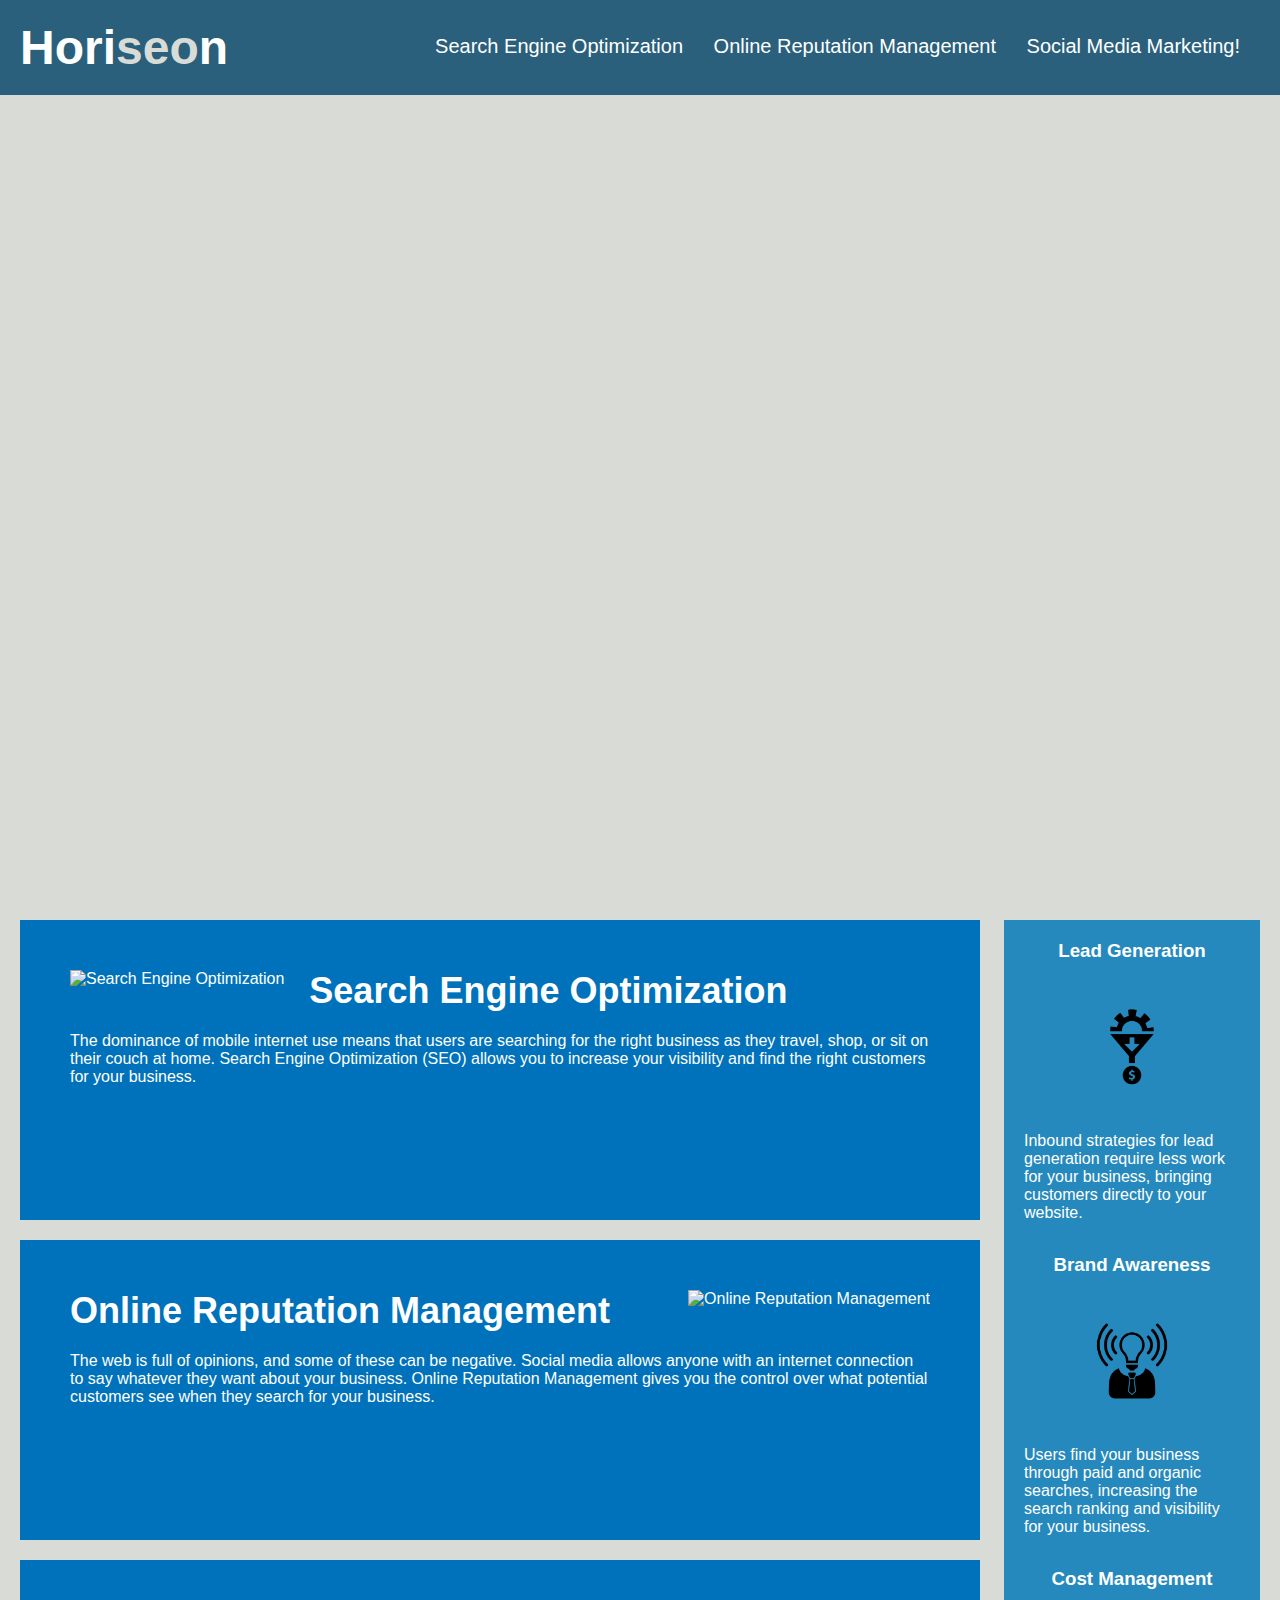
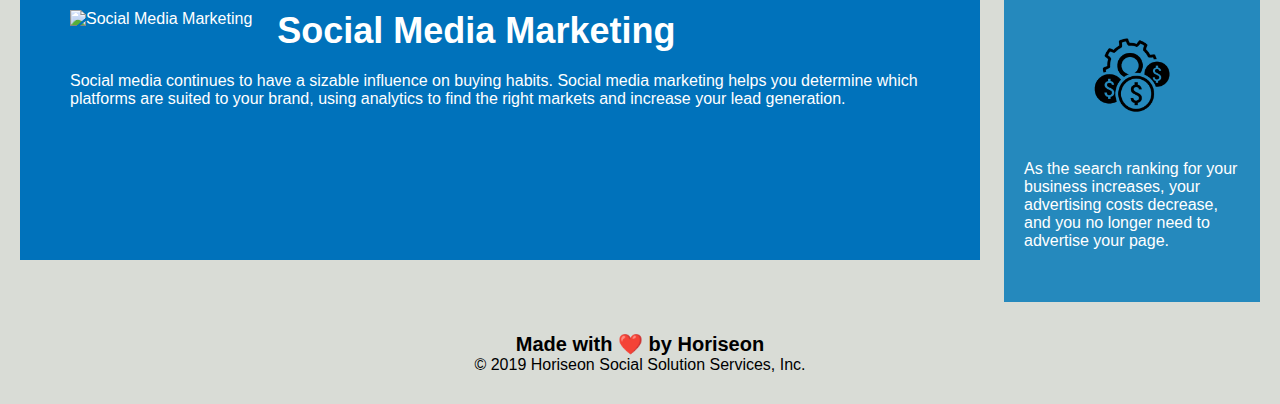
==== index.html @ bc3a037d "Moved index.html to root and modified links to assets" ====
<!DOCTYPE html>
<html lang="en-gb">
<head>
 <meta charset="UTF-8" />
    <link rel="stylesheet" href="./starter/assets/css/style.css">
 <title>website</title>
</head>
<body>
 <header class="header" id="myheader">
<h1>Hori<span class="seo">seo</span>n</h1>
<div>
 <ul>
 <li>
<a href="#search-engine-optimization">Search Engine Optimization</a> 
 </li>
 <li>
<a href="#online-reputation-management">Online Reputation Management</a>
 </li>
<li>
<a href="#social-media-marketing">Social Media Marketing!</a>
 </li>
</ul>
 </div>
</header>
<div class="hero"></div>
<section class="content">
<article  id="search-engine-optimization" class="search-engine-optimization">
 <img src="./starter/assets/images/search-engine-optimization.jpg" class="float-left" alt="Search Engine Optimization" />
 <h2>Search Engine Optimization</h2>
 <p>
     The dominance of mobile internet use means that users are searching for the right business as they
     travel, shop, or sit on their couch at home. Search Engine Optimization (SEO) allows you to increase
     your visibility and find the right customers for your business.
 </p>
 </article>
 <article id="online-reputation-management" class="online-reputation-management">
 <img src="./starter/assets/images/online-reputation-management.jpg" class="float-right" alt="Online Reputation Management" />
 <h2>Online Reputation Management</h2>
<p>
      The web is full of opinions, and some of these can be negative. Social media allows anyone with an
      internet connection to say whatever they want about your business. Online Reputation Management gives
      you the control over what potential customers see when they search for your business.
 </p>
 </article>
 <article id="social-media-marketing" class="social-media-marketing">
 <img src="./starter/assets/images/social-media-marketing.jpg" class="float-left" alt="Social Media Marketing"/>
 <h2>Social Media Marketing</h2>
<p>
     Social media continues to have a sizable influence on buying habits. Social media marketing helps you
     determine which platforms are suited to your brand, using analytics to find the right markets and
     increase your lead generation.
 </p>
 </article>
 </section>
 <section class="benefits">
<aside class="benefit-lead">
<h3>Lead Generation</h3>
<img src="./starter/assets/images/lead-generation.png" />
<p>
        Inbound strategies for lead generation require less work for your business, bringing customers directly
        to your website.
</p>
</aside>
 <aside class="benefit-brand">
 <h3>Brand Awareness</h3>
 <img src="./starter/assets/images/brand-awareness.png" />
 <p>
         Users find your business through paid and organic searches, increasing the search ranking and visibility
         for your business.
</p>
</aside>
<aside class="benefit-cost">
 <h3>Cost Management</h3>
 <img src="./starter/assets/images/cost-management.png"></img>
 <p>
     As the search ranking for your business increases, your advertising costs decrease, and you no longer
     need to advertise your page.
 </p>
 </aside>
 </section>
 <footer class="footer">
 <h2>Made with ❤️️ by Horiseon</h2>
 <p>
 &copy; 2019 Horiseon Social Solution Services, Inc.
</p>
</footer>
</body>
</html>
---- starter/assets/css/style.css ----
* {
    box-sizing: border-box;
    padding: 0;
    margin: 0;
}


/* Body Style*/
body {
    background-color: #d9dcd6;
}

/* Header Style*/
.header {
    padding: 20px;
    font-family: 'Trebuchet MS', 'Lucida Sans Unicode', 'Lucida Grande', 'Lucida Sans', Arial, sans-serif;
    background-color: #2a607c;
    color: #ffffff;
}

/* Style for Header H1 */
.header h1 {
    display: inline-block;
    font-size: 48px;
}

/* Style "seo" in Header H1 */
.header h1 .seo {
    color: #d9dcd6;
}

/* Style for Div */
.header div {
    padding-top: 15px;
    margin-right: 20px;
    float: right;
    font-family: 'Gill Sans', 'Gill Sans MT', Calibri, 'Trebuchet MS', sans-serif;
    font-size: 20px;
}

/* Style for div Un-ordered list */
.header div ul {
    list-style-type: none;
}

/* Style for List item in Un-ordered list */
.header div ul li {
    display: inline-block;
    margin-left: 25px; 
}

/* Style for address link */
a {
    color: #ffffff;
    text-decoration: none;
}

/* Style for paragraph */
p {
    font-size: 16px;
}

/* Style for class hero */
.hero {
    height: 800px;
    width: 100%;
    margin-bottom: 25px;
    background-image: url("../images/digital-marketing-meeting.jpg");
    background-size: cover;
    background-position: center;
}

/* Style for class float-left */
.float-left {
    float: left;
    margin-right: 25px;
}

/* Style for class float-right */
.float-right {
    float: right;
    margin-left: 25px;
}

/* Style for class content */
.content {
    width: 75%;
    display: inline-block;
    margin-left: 20px;
}

/* Style for class benefits */
.benefits {
    margin-right: 20px;
    padding: 20px;
    clear: both;
    float: right;
    width: 20%;
    height: 100%;
    font-family: 'Gill Sans', 'Gill Sans MT', Calibri, 'Trebuchet MS', sans-serif;
    background-color: #2589bd;
}

/* Style for class benefit-lead */
.benefit-lead {
    margin-bottom: 32px;
    color: #ffffff;
}

/* Style for class benefit-brand */
.benefit-brand {
    margin-bottom: 32px;
    color: #ffffff;
}

/* Style for class benefit-cost */
.benefit-cost {
    margin-bottom: 32px;
    color: #ffffff;
}

/* Style for class benefit-lead heading3 */
.benefit-lead h3 {
    margin-bottom: 10px;
    text-align: center;
}

/* Style for class benefit-brand heading3 */
.benefit-brand h3 {
    margin-bottom: 10px;
    text-align: center;
}

/* Style for class benefit-cost heading3 */
.benefit-cost h3 {
    margin-bottom: 10px;
    text-align: center;
}

/* Style for class benefit-lead image */
.benefit-lead img {
    display: block;
    margin: 10px auto;
    max-width: 150px;
}

/* Style for class benefit-brand image */
.benefit-brand img {
    display: block;
    margin: 10px auto;
    max-width: 150px;
}

/* Style for class benefit-cost image */
.benefit-cost img {
    display: block;
    margin: 10px auto;
    max-width: 150px;
}

/* Style for class search-engine-optimization */
.search-engine-optimization {
    margin-bottom: 20px;
    padding: 50px;
    height: 300px;
    font-family: 'Gill Sans', 'Gill Sans MT', Calibri, 'Trebuchet MS', sans-serif;
    background-color: #0072bb;
    color: #ffffff;
  }
  
  /* Style for class online-reputation-maanagement */
  .online-reputation-management {
    margin-bottom: 20px;
    padding: 50px;
    height: 300px;
    font-family: 'Gill Sans', 'Gill Sans MT', Calibri, 'Trebuchet MS', sans-serif;
    background-color: #0072bb;
    color: #ffffff;
  }
  
  /* Style for class social-media-marketing */
  .social-media-marketing {
    margin-bottom: 20px;
    padding: 50px;
    height: 300px;
    font-family: 'Gill Sans', 'Gill Sans MT', Calibri, 'Trebuchet MS', sans-serif;
    background-color: #0072bb;
    color: #ffffff;
  }
  
  /* Style for class search-engine-optimization image */
  .search-engine-optimization img {
    max-height: 200px;
  }
  
  /* Style for class online-reputation-maanagement image */
  .online-reputation-management img {
    max-height: 200px;
  }
  
  /* Style for class social-media-marketing image */
  .social-media-marketing img {
    max-height: 200px;
  }
  
  /* Style for class search-engine-optimization heading2 */
  .search-engine-optimization h2 {
    margin-bottom: 20px;
    font-size: 36px;
  }
  
  /* Style for class online-reputation-maanagement heading2 */
  .online-reputation-management h2 {
    margin-bottom: 20px;
    font-size: 36px;
  }
  
  /* Style for class social-media-marketing heading2 */
  .social-media-marketing h2 {
    margin-bottom: 20px;
    font-size: 36px;
  }
  
  /* Style for footer */
  .footer {
    padding: 30px;
    clear: both;
    font-family: 'Trebuchet MS', 'Lucida Sans Unicode', 'Lucida Grande', 'Lucida Sans', Arial, sans-serif;
    text-align: center;
  }
  
  /* Style for footer heading */
  .footer h2 {
    font-size: 20px;
  }
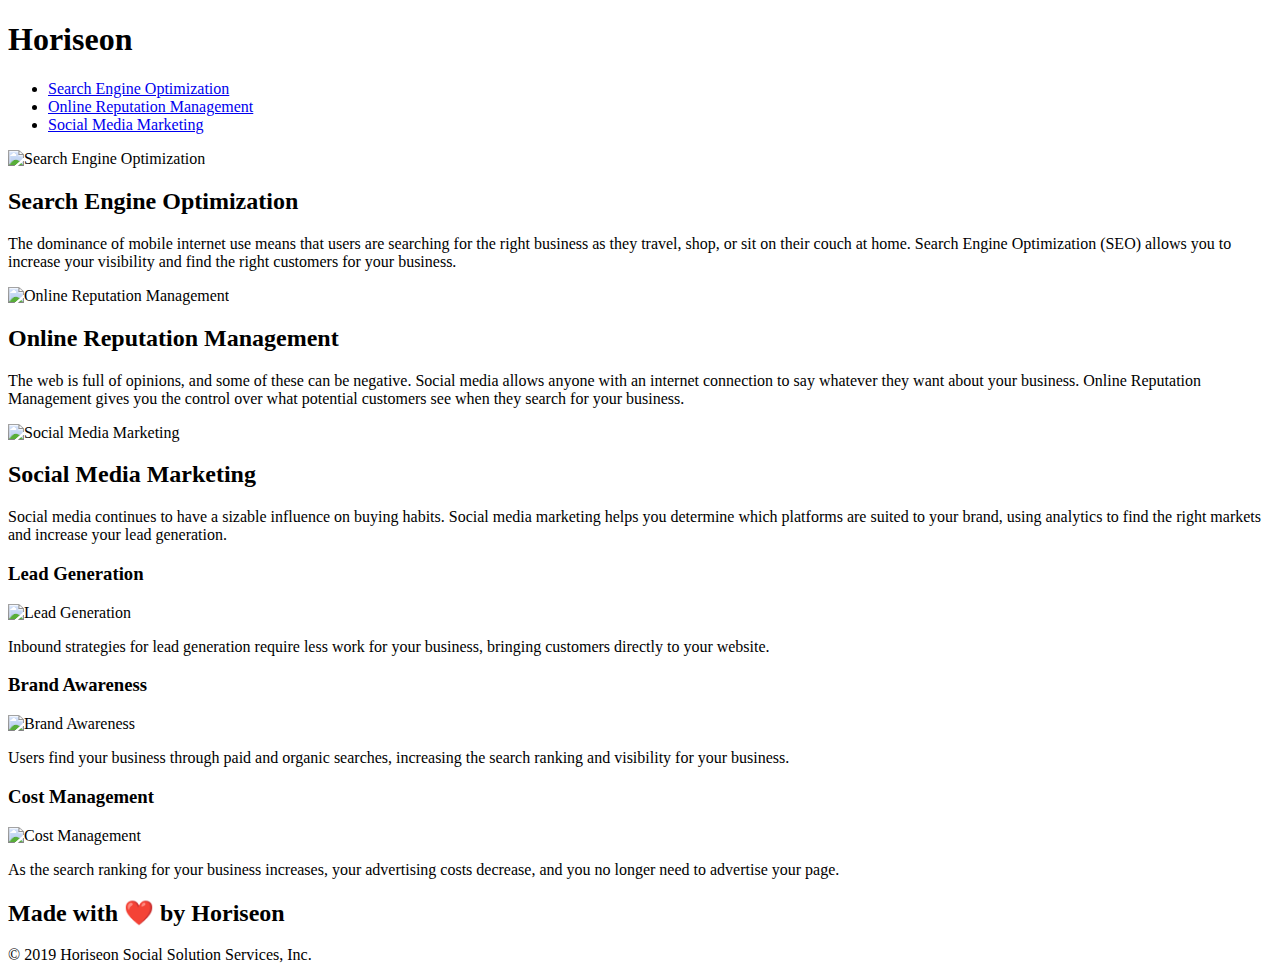
==== commit e70863a1: "Refactored html and css to fix alignment" ====
--- a/index.html
+++ b/index.html
@@ -1,88 +1,91 @@
 <!DOCTYPE html>
 <html lang="en-gb">
+
 <head>
- <meta charset="UTF-8" />
-    <link rel="stylesheet" href="./starter/assets/css/style.css">
- <title>website</title>
+    <meta charset="UTF-8" />
+    <link rel="stylesheet" href="./assets/css/style.css">
+    <title>website</title>
 </head>
+
 <body>
- <header class="header" id="myheader">
-<h1>Hori<span class="seo">seo</span>n</h1>
-<div>
- <ul>
- <li>
-<a href="#search-engine-optimization">Search Engine Optimization</a> 
- </li>
- <li>
-<a href="#online-reputation-management">Online Reputation Management</a>
- </li>
-<li>
-<a href="#social-media-marketing">Social Media Marketing!</a>
- </li>
-</ul>
- </div>
-</header>
-<div class="hero"></div>
-<section class="content">
-<article  id="search-engine-optimization" class="search-engine-optimization">
- <img src="./starter/assets/images/search-engine-optimization.jpg" class="float-left" alt="Search Engine Optimization" />
- <h2>Search Engine Optimization</h2>
- <p>
-     The dominance of mobile internet use means that users are searching for the right business as they
-     travel, shop, or sit on their couch at home. Search Engine Optimization (SEO) allows you to increase
-     your visibility and find the right customers for your business.
- </p>
- </article>
- <article id="online-reputation-management" class="online-reputation-management">
- <img src="./starter/assets/images/online-reputation-management.jpg" class="float-right" alt="Online Reputation Management" />
- <h2>Online Reputation Management</h2>
-<p>
-      The web is full of opinions, and some of these can be negative. Social media allows anyone with an
-      internet connection to say whatever they want about your business. Online Reputation Management gives
-      you the control over what potential customers see when they search for your business.
- </p>
- </article>
- <article id="social-media-marketing" class="social-media-marketing">
- <img src="./starter/assets/images/social-media-marketing.jpg" class="float-left" alt="Social Media Marketing"/>
- <h2>Social Media Marketing</h2>
-<p>
-     Social media continues to have a sizable influence on buying habits. Social media marketing helps you
-     determine which platforms are suited to your brand, using analytics to find the right markets and
-     increase your lead generation.
- </p>
- </article>
- </section>
- <section class="benefits">
-<aside class="benefit-lead">
-<h3>Lead Generation</h3>
-<img src="./starter/assets/images/lead-generation.png" />
-<p>
-        Inbound strategies for lead generation require less work for your business, bringing customers directly
-        to your website.
-</p>
-</aside>
- <aside class="benefit-brand">
- <h3>Brand Awareness</h3>
- <img src="./starter/assets/images/brand-awareness.png" />
- <p>
-         Users find your business through paid and organic searches, increasing the search ranking and visibility
-         for your business.
-</p>
-</aside>
-<aside class="benefit-cost">
- <h3>Cost Management</h3>
- <img src="./starter/assets/images/cost-management.png"></img>
- <p>
-     As the search ranking for your business increases, your advertising costs decrease, and you no longer
-     need to advertise your page.
- </p>
- </aside>
- </section>
- <footer class="footer">
- <h2>Made with ❤️️ by Horiseon</h2>
- <p>
- &copy; 2019 Horiseon Social Solution Services, Inc.
-</p>
-</footer>
+    <header class="header">
+        <h1>Hori<span class="seo">seo</span>n</h1>
+        <div>
+            <ul>
+                <li>
+                    <a href="#search-engine-optimization">Search Engine Optimization</a>
+                </li>
+                <li>
+                    <a href="#online-reputation-management">Online Reputation Management</a>
+                </li>
+                <li>
+                    <a href="#social-media-marketing">Social Media Marketing</a>
+                </li>
+            </ul>
+        </div>
+    </header>
+    <div class="hero"></div>
+    <section class="content">
+        <article id="search-engine-optimization" class="search-engine-optimization">
+            <img src="./assets/images/search-engine-optimization.jpg" class="float-left" alt="Search Engine Optimization " />
+            <h2>Search Engine Optimization</h2>
+            <p>
+                The dominance of mobile internet use means that users are searching for the right business as they
+                travel, shop, or sit on their couch at home. Search Engine Optimization (SEO) allows you to increase
+                your visibility and find the right customers for your business.
+            </p>
+        </article>
+        <article id="online-reputation-management" class="online-reputation-management">
+            <img src="./assets/images/online-reputation-management.jpg" class="float-right" alt="Online Reputation Management" />
+            <h2>Online Reputation Management</h2>
+            <p>
+                The web is full of opinions, and some of these can be negative. Social media allows anyone with an
+                internet connection to say whatever they want about your business. Online Reputation Management gives
+                you the control over what potential customers see when they search for your business.
+            </p>
+        </article>
+        <article id="social-media-marketing" class="social-media-marketing">
+            <img src="./assets/images/social-media-marketing.jpg" class="float-left" alt="Social Media Marketing" />
+            <h2>Social Media Marketing</h2>
+            <p>
+                Social media continues to have a sizable influence on buying habits. Social media marketing helps you
+                determine which platforms are suited to your brand, using analytics to find the right markets and
+                increase your lead generation.
+            </p>
+        </article>
+    </section>
+    <aside class="benefits">
+        <div class="benefit-lead">
+            <h3>Lead Generation</h3>
+            <img src="./assets/images/lead-generation.png" alt="Lead Generation" />
+            <p>
+                Inbound strategies for lead generation require less work for your business, bringing customers directly
+                to your website.
+            </p>
+        </div>
+        <div class="benefit-brand">
+            <h3>Brand Awareness</h3>
+            <img src="./assets/images/brand-awareness.png" alt="Brand Awareness" />
+            <p>
+                Users find your business through paid and organic searches, increasing the search ranking and visibility
+                for your business.
+            </p>
+        </div>
+        <div class="benefit-cost">
+            <h3>Cost Management</h3>
+            <img src="./assets/images/cost-management.png" alt="Cost Management" />
+            <p>
+                As the search ranking for your business increases, your advertising costs decrease, and you no longer
+                need to advertise your page.
+            </p>
+        </div>
+    </aside>
+    <footer class="footer">
+        <h2>Made with ❤️️ by Horiseon</h2>
+        <p>
+            &copy; 2019 Horiseon Social Solution Services, Inc.
+        </p>
+    </footer>
 </body>
+
 </html>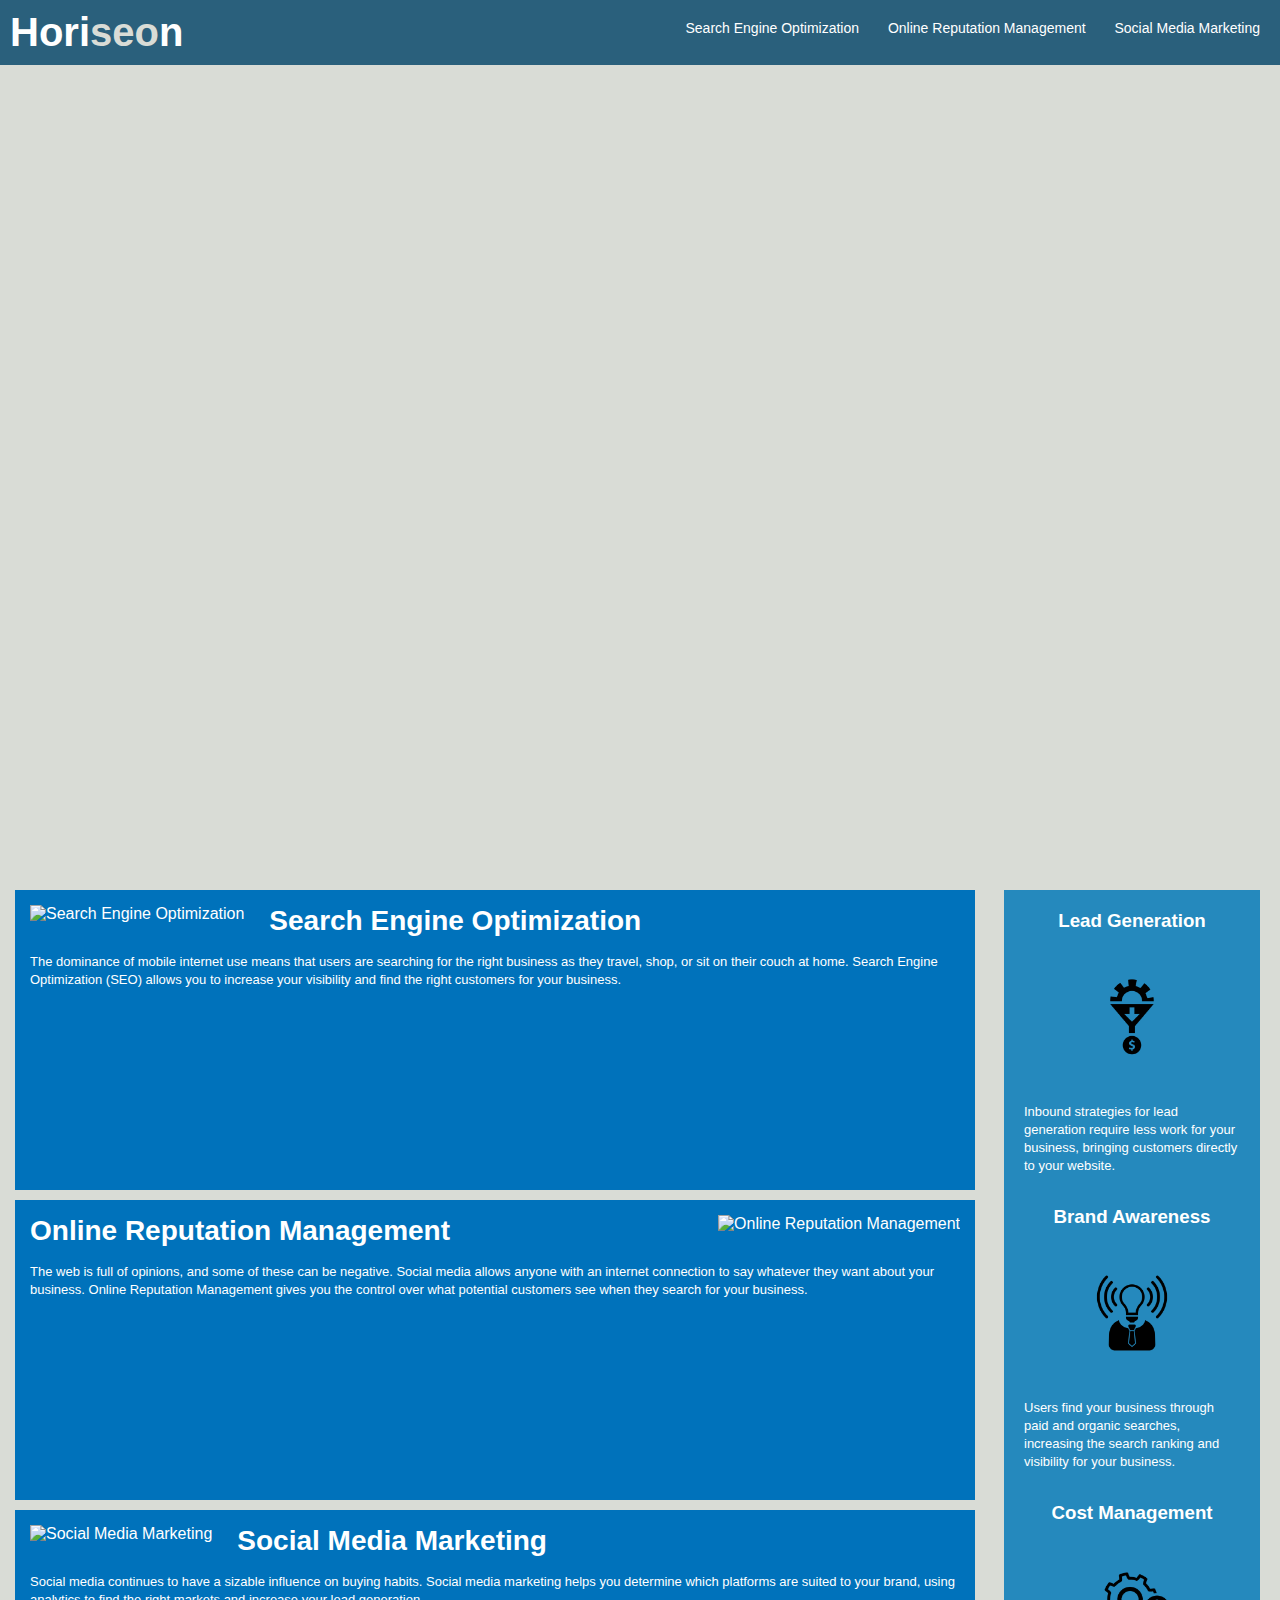
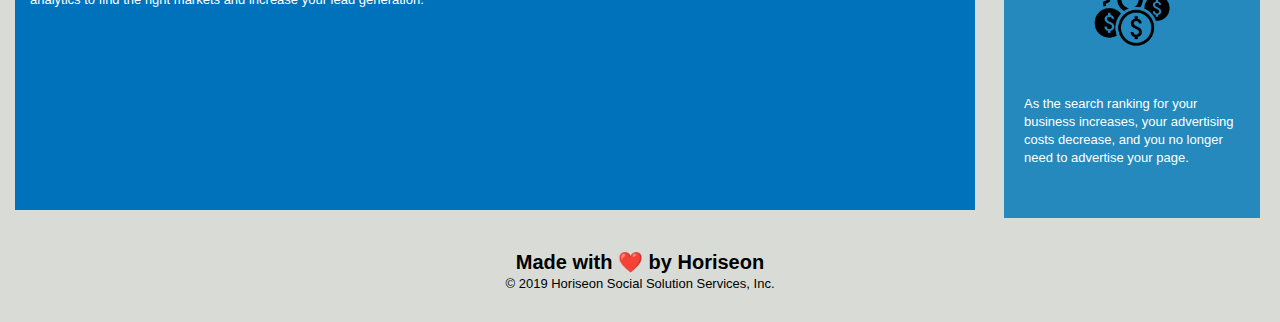
==== commit c7b497a2: "Fixed path issue" ====
--- a/index.html
+++ b/index.html
@@ -3,7 +3,7 @@
 
 <head>
     <meta charset="UTF-8" />
-    <link rel="stylesheet" href="./assets/css/style.css">
+    <link rel="stylesheet" href="./starter/assets/css/style.css">
     <title>website</title>
 </head>
 
@@ -27,7 +27,7 @@
     <div class="hero"></div>
     <section class="content">
         <article id="search-engine-optimization" class="search-engine-optimization">
-            <img src="./assets/images/search-engine-optimization.jpg" class="float-left" alt="Search Engine Optimization " />
+            <img src="./starter/assets/images/search-engine-optimization.jpg" class="float-left" alt="Search Engine Optimization " />
             <h2>Search Engine Optimization</h2>
             <p>
                 The dominance of mobile internet use means that users are searching for the right business as they
@@ -36,7 +36,7 @@
             </p>
         </article>
         <article id="online-reputation-management" class="online-reputation-management">
-            <img src="./assets/images/online-reputation-management.jpg" class="float-right" alt="Online Reputation Management" />
+            <img src="./starter/assets/images/online-reputation-management.jpg" class="float-right" alt="Online Reputation Management" />
             <h2>Online Reputation Management</h2>
             <p>
                 The web is full of opinions, and some of these can be negative. Social media allows anyone with an
@@ -45,7 +45,7 @@
             </p>
         </article>
         <article id="social-media-marketing" class="social-media-marketing">
-            <img src="./assets/images/social-media-marketing.jpg" class="float-left" alt="Social Media Marketing" />
+            <img src="./starter/assets/images/social-media-marketing.jpg" class="float-left" alt="Social Media Marketing" />
             <h2>Social Media Marketing</h2>
             <p>
                 Social media continues to have a sizable influence on buying habits. Social media marketing helps you
@@ -57,7 +57,7 @@
     <aside class="benefits">
         <div class="benefit-lead">
             <h3>Lead Generation</h3>
-            <img src="./assets/images/lead-generation.png" alt="Lead Generation" />
+            <img src="./starter/assets/images/lead-generation.png" alt="Lead Generation" />
             <p>
                 Inbound strategies for lead generation require less work for your business, bringing customers directly
                 to your website.
@@ -65,7 +65,7 @@
         </div>
         <div class="benefit-brand">
             <h3>Brand Awareness</h3>
-            <img src="./assets/images/brand-awareness.png" alt="Brand Awareness" />
+            <img src="./starter/assets/images/brand-awareness.png" alt="Brand Awareness" />
             <p>
                 Users find your business through paid and organic searches, increasing the search ranking and visibility
                 for your business.
@@ -73,7 +73,7 @@
         </div>
         <div class="benefit-cost">
             <h3>Cost Management</h3>
-            <img src="./assets/images/cost-management.png" alt="Cost Management" />
+            <img src="./starter/assets/images/cost-management.png" alt="Cost Management" />
             <p>
                 As the search ranking for your business increases, your advertising costs decrease, and you no longer
                 need to advertise your page.
--- a/starter/assets/css/style.css
+++ b/starter/assets/css/style.css
@@ -0,0 +1,237 @@
+* {
+    box-sizing: border-box;
+    padding: 0;
+    margin: 0;
+    /* Page style */
+}
+
+body {
+    background-color: #d9dcd6;
+    /* Set body background color */
+}
+
+.header {
+    padding: 10px;
+    font-family: 'Trebuchet MS', 'Lucida Sans Unicode', 'Lucida Grande', 'Lucida Sans', Arial, sans-serif;
+    background-color: #2a607c;
+    color: #ffffff;
+    /* Set header font and color */
+}
+
+.header h1 {
+    display: inline-block;
+    font-size: 40px;
+    /* Set heading h1  style */
+}
+
+.header h1 .seo {
+    color: #d9dcd6;
+    /* Set header SEO style*/
+}
+
+.header div {
+    padding-top: 10px;
+    margin-right: 10px;
+    float: right;
+    font-family: 'Gill Sans', 'Gill Sans MT', Calibri, 'Trebuchet MS', sans-serif;
+    font-size: 14px;
+    /* Set header div style */
+}
+
+.header div ul {
+    list-style-type: none;
+    /* Style for div Un-ordered list */
+}
+
+.header div ul li {
+    display: inline-block;
+    margin-left: 25px;
+    /* Style for List item in Un-ordered list */
+}
+
+a {
+    color: #ffffff;
+    text-decoration: none;
+    /* Style for address link */
+}
+
+p {
+    font-size: 13px;
+     display: inline;
+     /* Style for paragraph */
+}
+
+.hero {
+    height: 800px;
+    width: 100%;
+    margin-bottom: 25px;
+    background-image: url("../images/digital-marketing-meeting.jpg");
+    background-size: cover;
+    background-position: center;
+    /* Style for class hero */
+}
+
+.float-left {
+    float: left;
+    margin-right: 25px;
+    /* Style for class float-left */
+}
+
+.float-right {
+    float: right;
+    margin-left: 25px;
+    /* Style for class float-right */
+}
+
+.content {
+    width: 75%;
+    display: inline-block;
+    margin-left: 15px;
+    /* Style for class content */
+}
+
+.benefits {
+    margin-right: 20px;
+    padding: 20px;
+    clear: both;
+    float: right;
+    width: 20%;
+    height: 100%;
+    font-family: 'Gill Sans', 'Gill Sans MT', Calibri, 'Trebuchet MS', sans-serif;
+    background-color: #2589bd;
+    /* Style for class benefits */
+}
+
+.benefit-lead {
+    margin-bottom: 32px;
+    color: #ffffff;
+    /* Style for class benefit-lead */
+}
+
+.benefit-brand {
+    margin-bottom: 32px;
+    color: #ffffff;
+    /* Style for class benefit-brand */
+}
+
+.benefit-cost {
+    margin-bottom: 32px;
+    color: #ffffff;
+    /* Style for class benefit-cost */
+}
+
+.benefit-lead h3 {
+    margin-bottom: 10px;
+    text-align: center;
+    /* Style for class benefit-lead heading3 */
+}
+
+.benefit-brand h3 {
+    margin-bottom: 10px;
+    text-align: center;
+    /* Style for class benefit-brand heading3 */
+}
+
+.benefit-cost h3 {
+    margin-bottom: 10px;
+    text-align: center;
+    /* Style for class benefit-cost heading3 */
+}
+
+.benefit-lead img {
+    display: block;
+    margin: 10px auto;
+    max-width: 150px;
+    /* Style for class benefit-lead image */
+}
+
+.benefit-brand img {
+    display: block;
+    margin: 10px auto;
+    max-width: 150px;
+    /* Style for class benefit-brand image */
+}
+
+.benefit-cost img {
+    display: block;
+    margin: 10px auto;
+    max-width: 150px;
+    /* Style for class benefit-cost image */
+}
+
+.search-engine-optimization {
+    margin-bottom: 10px;
+    padding: 15px;
+    height: 300px;
+    font-family: 'Gill Sans', 'Gill Sans MT', Calibri, 'Trebuchet MS', sans-serif;
+    background-color: #0072bb;
+    color: #ffffff;
+    /* Style for class search-engine-optimization */
+}
+
+.online-reputation-management {
+    margin-bottom: 10px;
+    padding: 15px;
+    height: 300px;
+    font-family: 'Gill Sans', 'Gill Sans MT', Calibri, 'Trebuchet MS', sans-serif;
+    background-color: #0072bb;
+    color: #ffffff;
+    /* Style for class online-reputation-maanagement */
+}
+
+.social-media-marketing {
+    margin-bottom: 10px;
+    padding: 15px;
+    height: 300px;
+    font-family: 'Gill Sans', 'Gill Sans MT', Calibri, 'Trebuchet MS', sans-serif;
+    background-color: #0072bb;
+    color: #ffffff;
+    /* Style for class social-media-marketing */
+}
+
+.search-engine-optimization img {
+    max-height: 200px;
+    /* Style for class search-engine-optimization image */
+}
+
+.online-reputation-management img {
+    max-height: 200px;
+    /* Style for class online-reputation-maanagement image */  
+}
+
+.social-media-marketing img {
+    max-height: 200px;
+    /* Style for class social-media-marketing image */
+}
+
+.search-engine-optimization h2 {
+    margin-bottom: 15px;
+    font-size: 28px;
+    /* Style for class search-engine-optimization heading2 */  
+}
+
+.online-reputation-management h2 {
+    margin-bottom: 15px;
+    font-size: 28px;
+    /* Style for class online-reputation-maanagement heading2 */  
+}
+
+.social-media-marketing h2 {
+    margin-bottom: 15px;
+    font-size: 28px;
+    /* Style for class social-media-marketing heading2 */  
+}
+
+
+.footer {
+    padding: 30px;
+    clear: both;
+    font-family: 'Trebuchet MS', 'Lucida Sans Unicode', 'Lucida Grande', 'Lucida Sans', Arial, sans-serif;
+    text-align: center;
+    /* Style for footer */
+}
+
+.footer h2 {
+    font-size: 20px;
+    /* Set font size for footer heading */
+}
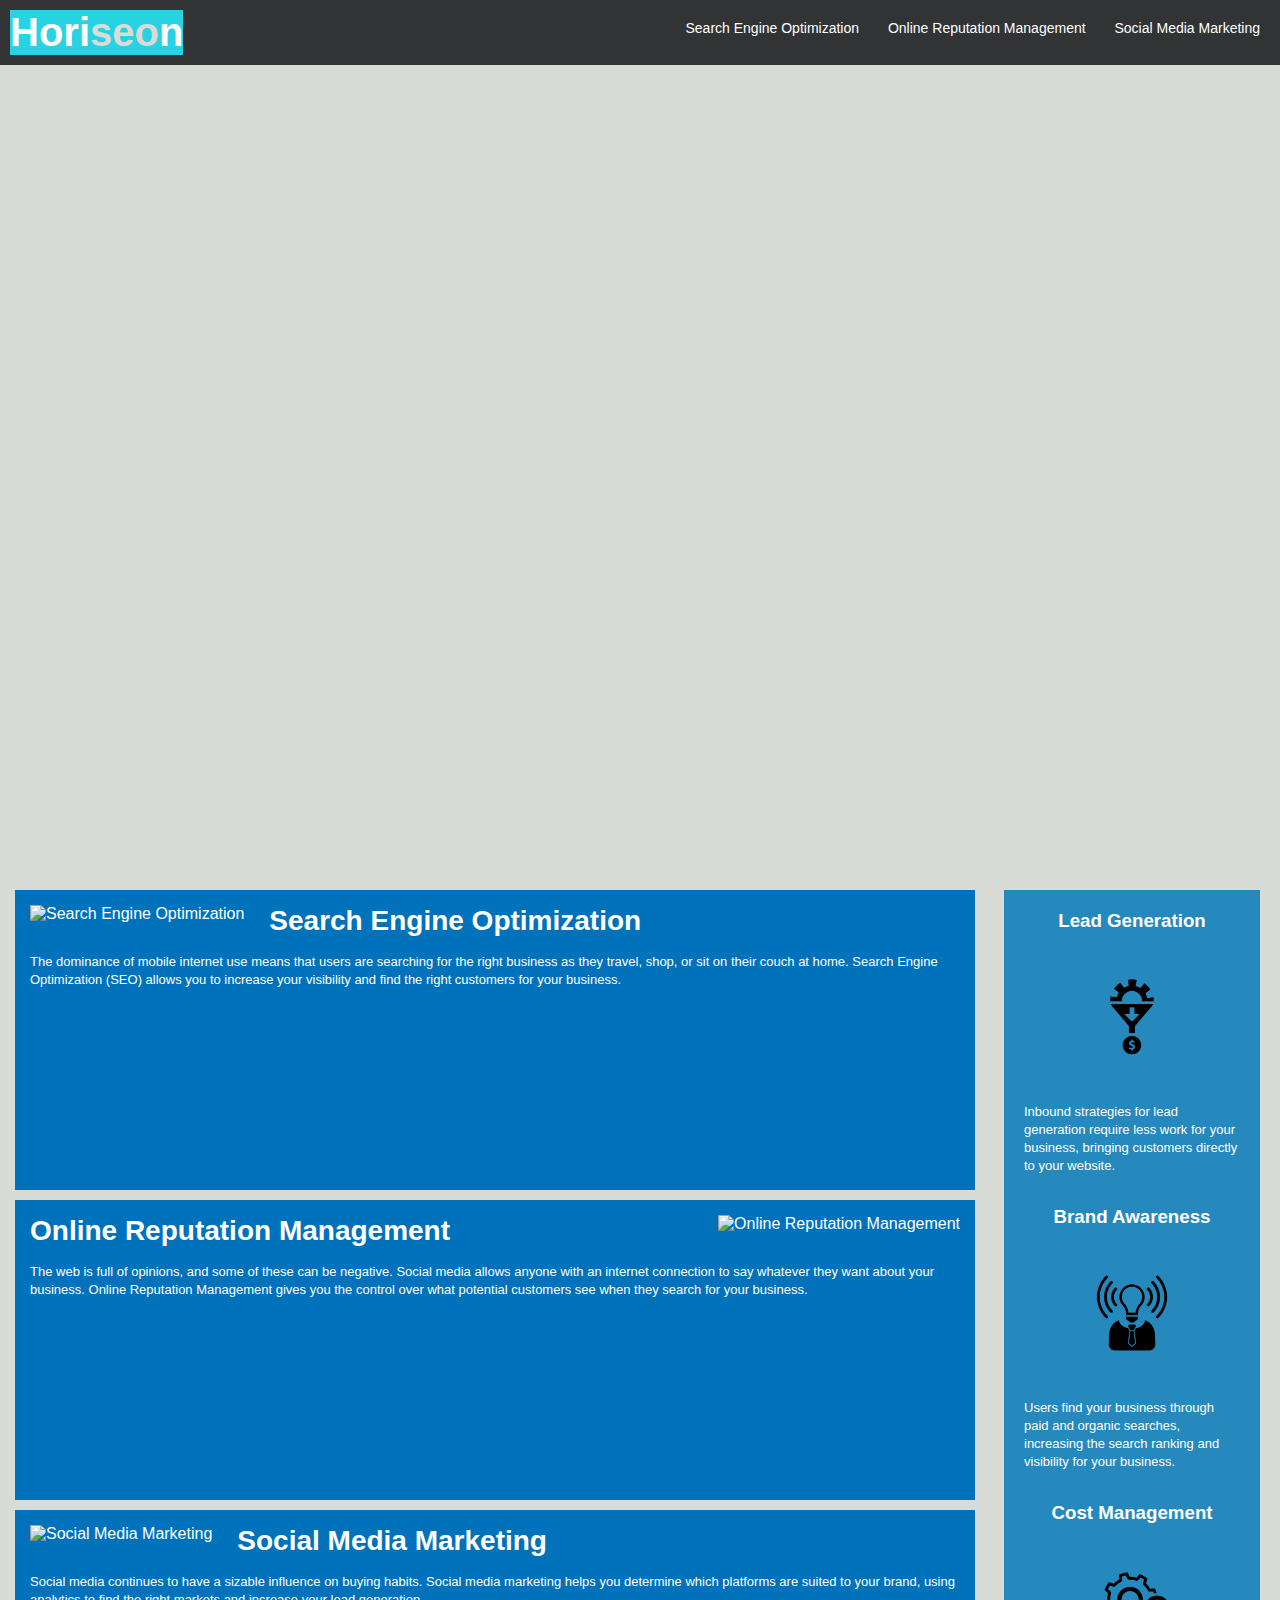
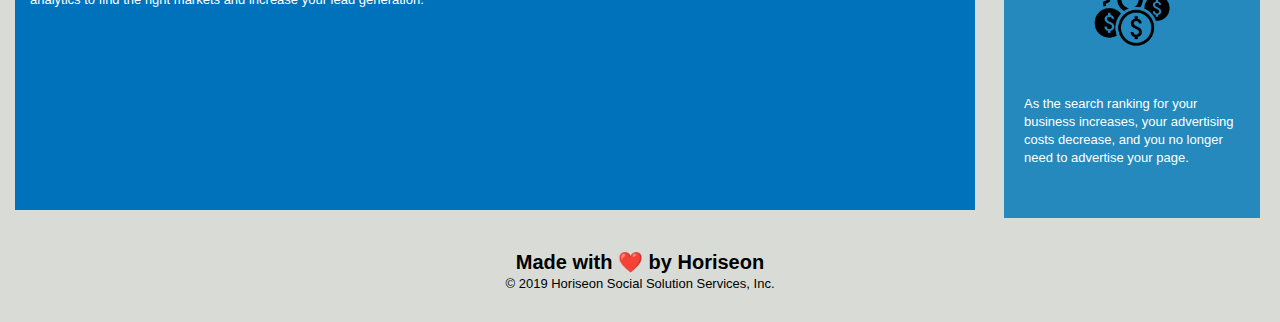
==== commit e8c77148: "modified index.html to fix the title" ====
--- a/index.html
+++ b/index.html
@@ -4,7 +4,7 @@
 <head>
     <meta charset="UTF-8" />
     <link rel="stylesheet" href="./starter/assets/css/style.css">
-    <title>website</title>
+    <title>Welcome to Horiseon Webpage</title>
 </head>
 
 <body>
--- a/starter/assets/css/style.css
+++ b/starter/assets/css/style.css
@@ -13,13 +13,14 @@
 .header {
     padding: 10px;
     font-family: 'Trebuchet MS', 'Lucida Sans Unicode', 'Lucida Grande', 'Lucida Sans', Arial, sans-serif;
-    background-color: #2a607c;
+    background-color: #313334;
     color: #ffffff;
     /* Set header font and color */
 }
 
 .header h1 {
     display: inline-block;
+    background-color: #27d2e2;
     font-size: 40px;
     /* Set heading h1  style */
 }
